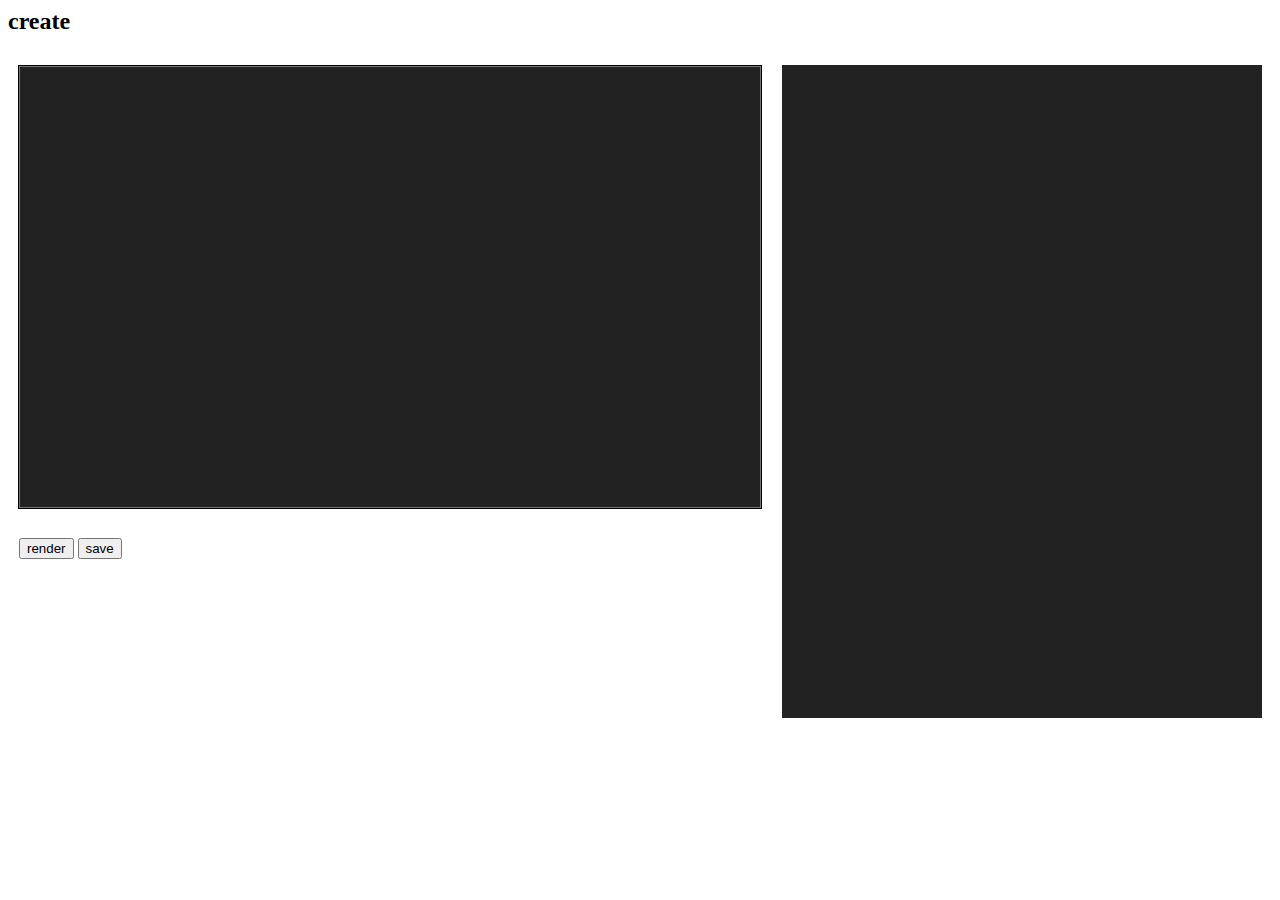
==== src/main/resources/templates/create.html @ b167f339 "C*R*U*" ====
<html lang="en">
<head>
    <link rel="stylesheet" href="styles/asciidoc/boot-darkly.css">
    <link rel="stylesheet" href="styles/rouge/seye.css">
    <link rel="stylesheet" href="styles/style.css">
    <style>
        #edit-text {
            color: #eee;
            background-color: #222222;
            font-family: Menlo, Monaco, Consolas, "Courier New", monospace;
            resize: none;
            height: 100%;
            font-size: 9pt;
            font-weight: lighter;
            -webkit-box-sizing: border-box; /* Safari/Chrome, other WebKit */
            -moz-box-sizing: border-box;    /* Firefox, other Gecko */
            box-sizing: border-box;         /* Opera/IE 8+ */
            outline: none;
        }

        #main-frame {
            display: flex;
            /*border: 1px;*/
            /*border-style: solid;*/
            height: 680px;
        }

        #input-frame {
            border: 1px;
            border-style: solid;
            margin: 10px 10px 10px 10px;
            height: 65%;
        }

        #output-frame {
            flex: 1;
            margin: 10px 10px 10px 10px;
            height: 96%;
            min-width: 200px;
        }

        #rendered-output {
            background-color: #222;
            height: 100%;
            max-width: 1400px;
            padding: 3px 3px 3px 3px;
            -webkit-box-sizing: border-box; /* Safari/Chrome, other WebKit */
            -moz-box-sizing: border-box;    /* Firefox, other Gecko */
            box-sizing: border-box;         /* Opera/IE 8+ */
            overflow-y: scroll;
        }

        #control-frame {
            padding-top: 30px;
        }

    </style>
    <script>
        function render() {
            var text = document.getElementById("edit-text").value;
            if(text.length < 1) {
                return
            }
            var xhttp = new XMLHttpRequest();
            xhttp.onload = function() {
                document.getElementById("rendered-output").innerHTML = xhttp.responseText;
            }
            xhttp.open("POST", "api/convert", true);
            xhttp.setRequestHeader("Content-Type", "text/plain");

            xhttp.send(text);
        }
    </script>
</head>
<body>
<h2>create</h2>
<form action="/save" method="POST">
<div id="main-frame">
    <div id=input-frame>
        <div id="edit-frame">
            <textarea id="edit-text" name="markdown" cols="100"></textarea>
        </div>
        <div id="control-frame">
            <button id="render-button" type="button" onclick="render()">render</button>
            <button id="submit-button" type="submit">save</button>
        </div>
    </div>

    <div id=output-frame>
        <div id="rendered-output">
        </div>
    </div>
</div>
</form>
</body>
</html>
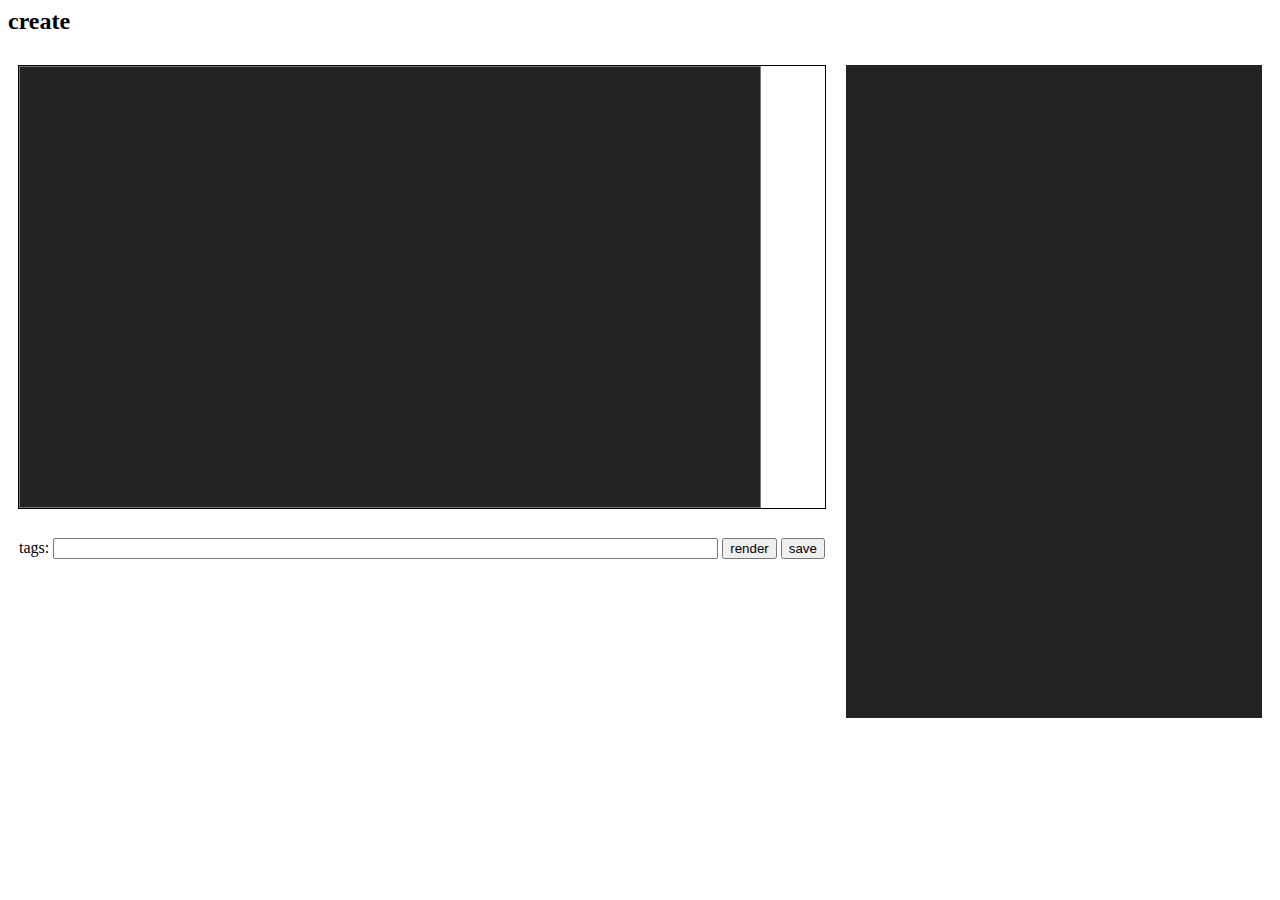
==== commit bdf55735: "mysql and some tag work" ====
--- a/src/main/resources/templates/create.html
+++ b/src/main/resources/templates/create.html
@@ -81,6 +81,7 @@
             <textarea id="edit-text" name="markdown" cols="100"></textarea>
         </div>
         <div id="control-frame">
+            tags: <input id="tag-list" type="text" name="tags" size="80" >
             <button id="render-button" type="button" onclick="render()">render</button>
             <button id="submit-button" type="submit">save</button>
         </div>
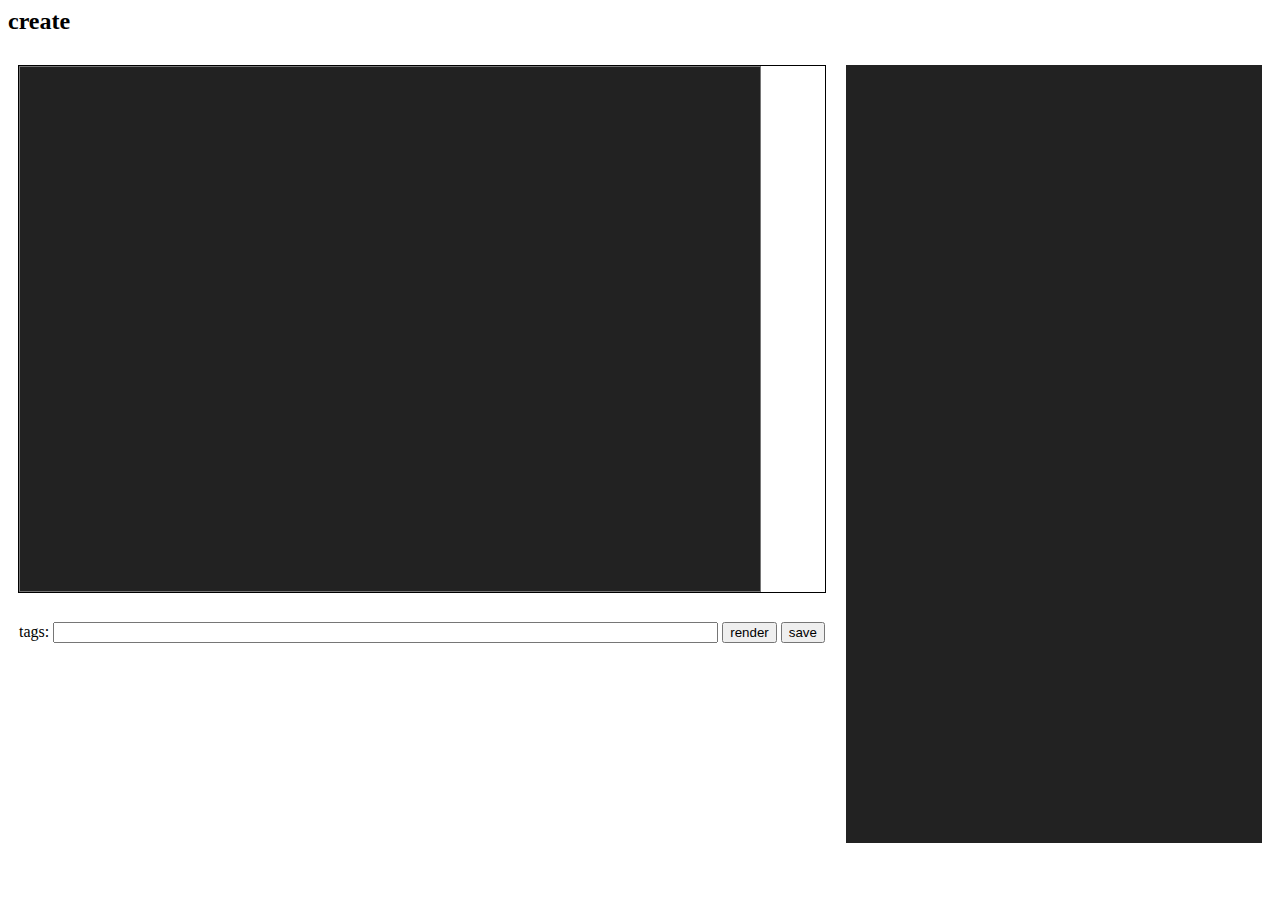
==== commit f758dca2: "minor changes" ====
--- a/src/main/resources/templates/create.html
+++ b/src/main/resources/templates/create.html
@@ -20,9 +20,7 @@
 
         #main-frame {
             display: flex;
-            /*border: 1px;*/
-            /*border-style: solid;*/
-            height: 680px;
+            height: 90vh;
         }
 
         #input-frame {
@@ -44,8 +42,6 @@
             height: 100%;
             max-width: 1400px;
             padding: 3px 3px 3px 3px;
-            -webkit-box-sizing: border-box; /* Safari/Chrome, other WebKit */
-            -moz-box-sizing: border-box;    /* Firefox, other Gecko */
             box-sizing: border-box;         /* Opera/IE 8+ */
             overflow-y: scroll;
         }
